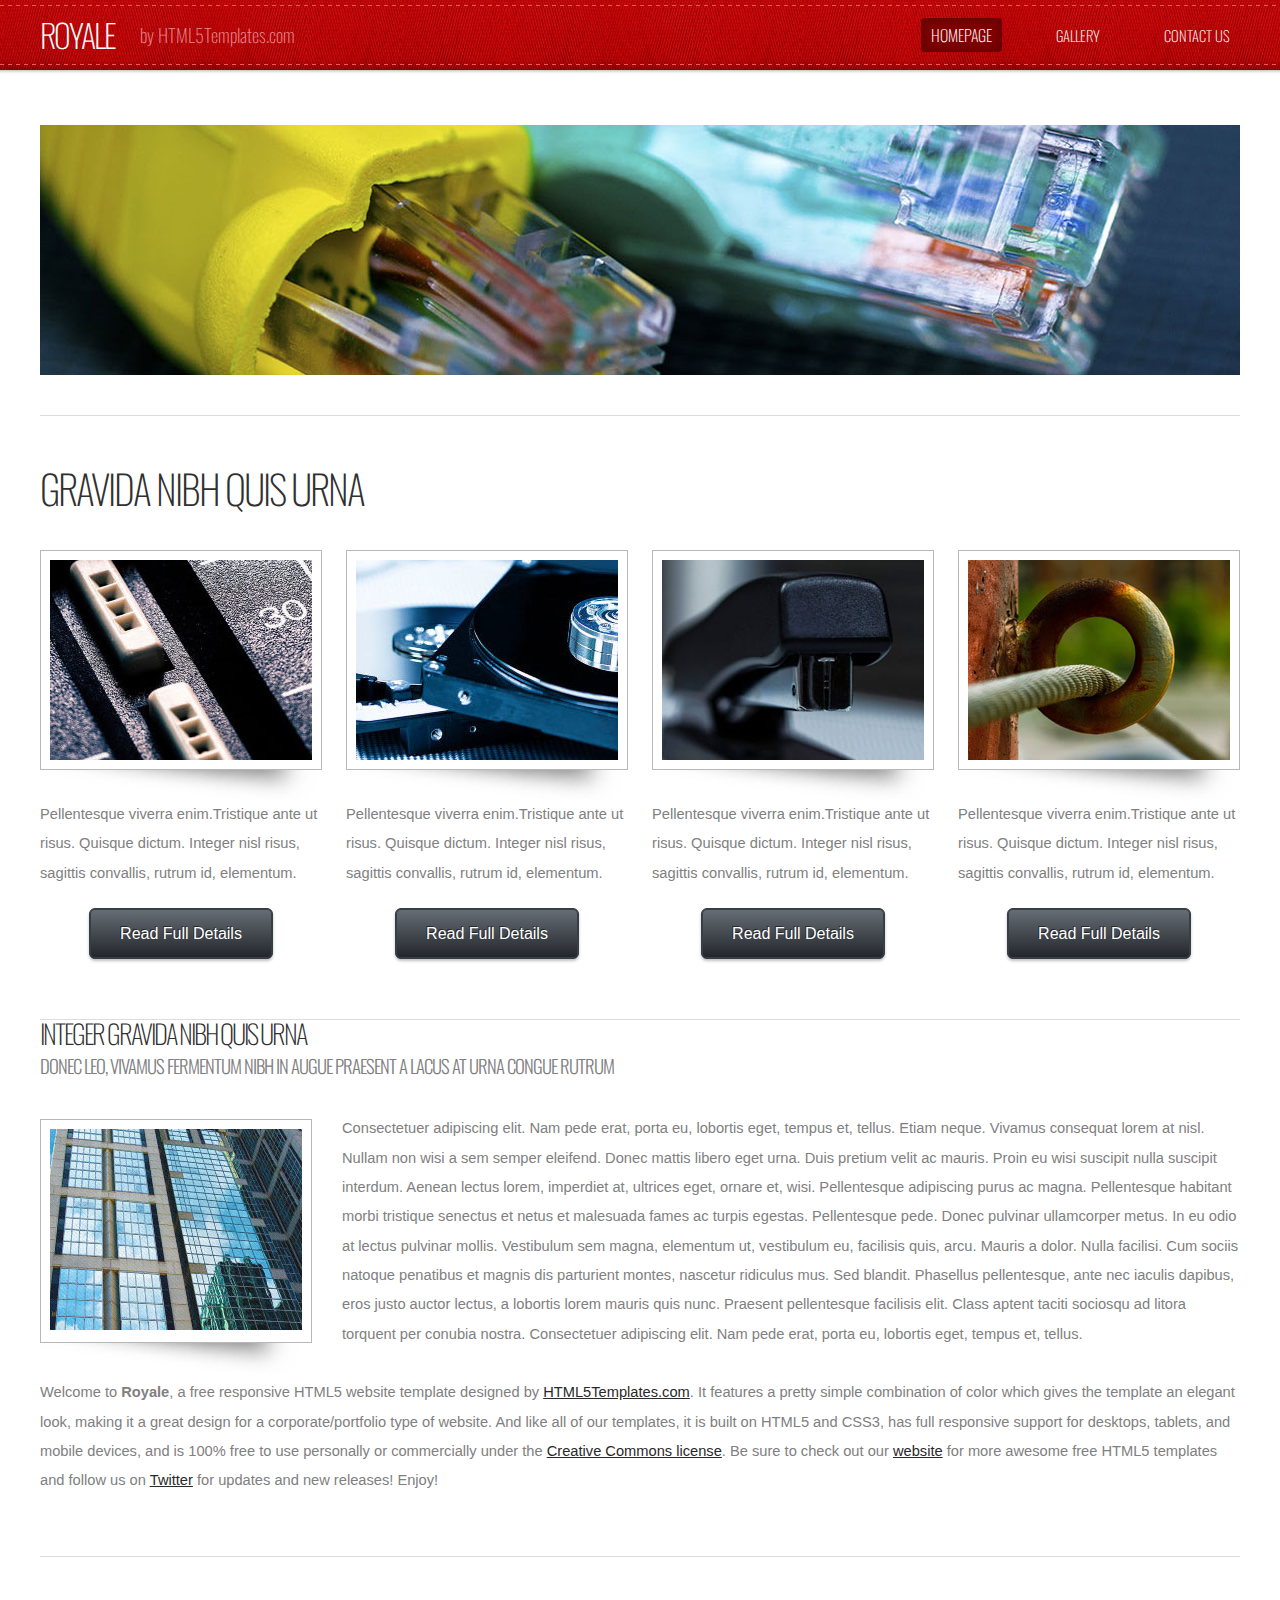
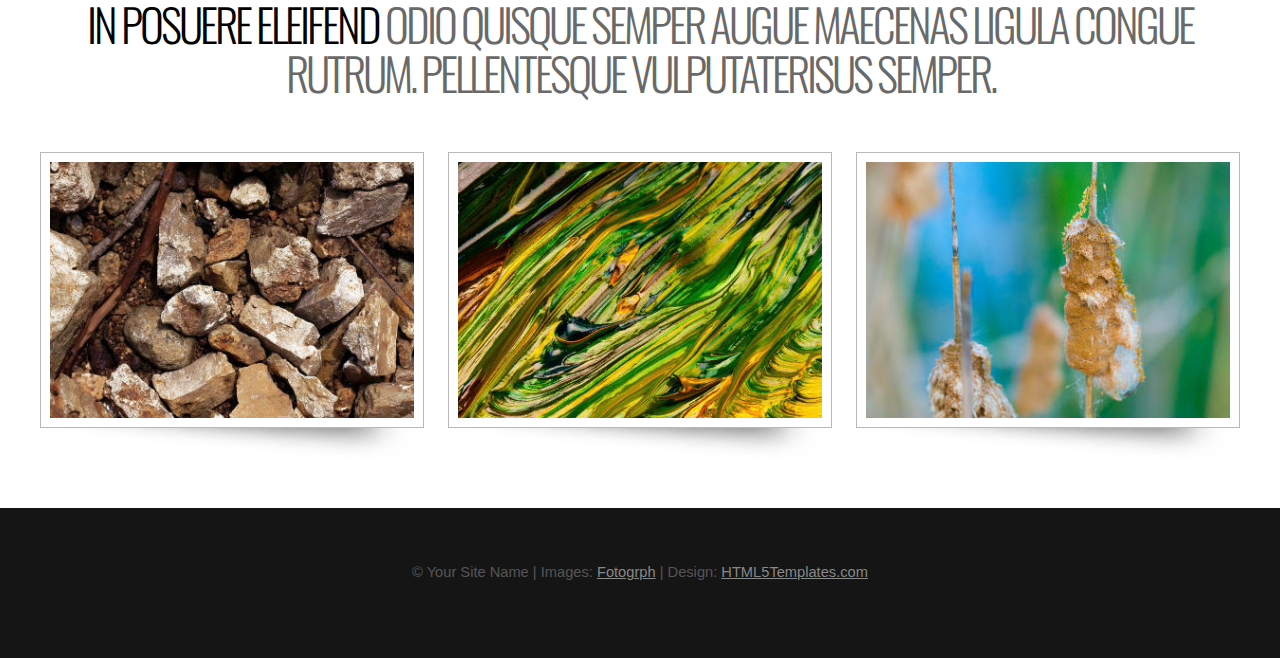
==== war/index.html @ 4a3aede1 "Initial Commit" ====
<!DOCTYPE HTML>
<!--
	Royale: A responsive HTML5 website template by HTML5Templates.com
	Released for free under the Creative Commons Attribution 3.0 license (html5templates.com/license)
	Visit http://html5templates.com for more great templates or follow us on Twitter @HTML5T
-->
<html>
<head>
<title>Royale by HTML5Templates.com</title>
<meta http-equiv="content-type" content="text/html; charset=utf-8" />
<meta name="description" content="" />
<meta name="keywords" content="" />
<noscript>
<link rel="stylesheet" href="css/5grid/core.css" />
<link rel="stylesheet" href="css/5grid/core-desktop.css" />
<link rel="stylesheet" href="css/5grid/core-1200px.css" />
<link rel="stylesheet" href="css/5grid/core-noscript.css" />
<link rel="stylesheet" href="css/style.css" />
<link rel="stylesheet" href="css/style-desktop.css" />
</noscript>
<script src="css/5grid/jquery.js"></script>
<script src="css/5grid/init.js?use=mobile,desktop,1000px&amp;mobileUI=1&amp;mobileUI.theme=none"></script>
<!--[if IE 9]><link rel="stylesheet" href="css/style-ie9.css" /><![endif]-->
<script>

$(function(){
	  $("#headerId").load("header.html"); 
	  $("#footerId").load("footer.html"); 
	  $("#navigationId").load("navigation.html");
	});
</script>
</head><body>
<div id="header-wrapper">
	<header id="header" class="5grid-layout">
		<div class="row">
			<div class="12u"> 
				<!-- Logo -->
				<div id="headerId"></div>
				<!-- Nav -->
				<div id="navigationId"></div>
			</div>
		</div>
	</header>
</div>
<div id="wrapper">
	<div class="5grid-layout">
		<div class="row">
			<div class="12u" id="banner">
				<section><a href="#"><img src="images/pics01.jpg" alt=""></a></section>
			</div>
		</div>
		<div id="feature-content">
			<section>
				<h2>Gravida nibh quis urna</h2>
			</section>
			<div class="row">
				<div class="12u">
					<div class="row">
						<div class="3u">
							<section>
								<div>
									<div class="image-style1"><a href="#"><img src="images/pics06.jpg" alt=""></a></div>
									<div><a href="#"><img src="css/images/img02.png" width="262" height="30" alt=""></a></div>
								</div>
								<p>Pellentesque viverra  enim.Tristique ante ut risus. Quisque dictum. Integer nisl risus, sagittis convallis, rutrum id, elementum.</p>
								<p class="button"><a href="#">Read Full Details</a></p>
							</section>
						</div>
						<div class="3u">
							<section>
								<div>
									<div class="image-style1"><a href="#"><img src="images/pics07.jpg" alt=""></a></div>
									<div><a href="#"><img src="css/images/img02.png" width="262" height="30" alt=""></a></div>
								</div>
								<p>Pellentesque viverra  enim.Tristique ante ut risus. Quisque dictum. Integer nisl risus, sagittis convallis, rutrum id, elementum.</p>
								<p class="button"><a href="#">Read Full Details</a></p>
							</section>
						</div>
						<div class="3u">
							<section>
								<div>
									<div class="image-style1"><a href="#"><img src="images/pics08.jpg" alt=""></a></div>
									<div><a href="#"><img src="css/images/img02.png" width="262" height="30" alt=""></a></div>
								</div>
								<p>Pellentesque viverra  enim.Tristique ante ut risus. Quisque dictum. Integer nisl risus, sagittis convallis, rutrum id, elementum.</p>
								<p class="button"><a href="#">Read Full Details</a></p>
							</section>
						</div>
						<div class="3u">
							<section>
								<div>
									<div class="image-style1"><a href="#"><img src="images/pics09.jpg" alt=""></a></div>
									<div><a href="#"><img src="css/images/img02.png" width="262" height="30" alt=""></a></div>
								</div>
								<p>Pellentesque viverra  enim.Tristique ante ut risus. Quisque dictum. Integer nisl risus, sagittis convallis, rutrum id, elementum.</p>
								<p class="button"><a href="#">Read Full Details</a></p>
							</section>
						</div>
					</div>
				</div>
			</div>
		</div>
		<div id="page">
			<div class="row">
				<div class="12u">
					<section id="content">
						<h2>Integer gravida nibh quis urna</h2>
						<p class="subtitle">Donec leo, vivamus fermentum nibh in augue praesent a lacus at urna congue rutrum</p>
						<div class="alignleft">
							<div class="image-style1"><a href="#"><img src="images/pics02.jpg" alt=""></a></div>
							<div><a href="#"><img src="css/images/img02.png" width="262" height="30" alt=""></a></div>
						</div>
						<p>Consectetuer adipiscing elit. Nam pede erat, porta eu, lobortis eget, tempus et, tellus. Etiam neque. Vivamus consequat lorem at nisl. Nullam non wisi a sem semper eleifend. Donec mattis libero eget urna. Duis pretium velit ac mauris. Proin eu wisi suscipit nulla suscipit interdum. Aenean lectus lorem, imperdiet at, ultrices eget, ornare et, wisi. Pellentesque adipiscing purus ac magna. Pellentesque habitant morbi tristique senectus et netus et malesuada fames ac turpis egestas. Pellentesque pede. Donec pulvinar ullamcorper metus. In eu odio at lectus pulvinar mollis. Vestibulum sem magna, elementum ut, vestibulum eu, facilisis quis, arcu. Mauris a dolor. Nulla facilisi. Cum sociis natoque penatibus et magnis dis parturient montes, nascetur ridiculus mus. Sed blandit. Phasellus pellentesque, ante nec iaculis dapibus, eros justo auctor lectus, a lobortis lorem mauris quis nunc. Praesent pellentesque facilisis elit. Class aptent taciti sociosqu ad litora torquent per conubia nostra. Consectetuer adipiscing elit. Nam pede erat, porta eu, lobortis eget, tempus et, tellus. </p>
						<p>&nbsp;</p>
						<p>Welcome to<strong> Royale</strong>, a free responsive HTML5 website template designed by <a href="http://html5templates.com/">HTML5Templates.com</a>.   It features a pretty simple combination of color which gives the template an elegant look, making it a great design for a corporate/portfolio type of website.  And like all of our templates, it is built on HTML5 and CSS3, has full responsive support for desktops, tablets, and mobile devices, and is 100% free to use personally or commercially under the <a href="http://html5templates.com/license/">Creative Commons license</a>. Be sure to check out our <a href="http://html5templates.com/">website</a> for more awesome free HTML5 templates and follow us on <a href="http://twitter.com/HTML5T">Twitter</a> for updates and new releases! Enjoy!</p>
					</section>
				</div>
			</div>
		</div>
		<div class="row">
			<div class="12u">
				<div class="row">
					<div id="splash"> <span>In posuere eleifend</span> odio quisque semper augue maecenas ligula congue rutrum. Pellentesque vulputaterisus semper. </div>
				</div>
			</div>
		</div>
		<div class="row">
			<div class="12u" id="gallery">
				<div class="row">
					<div class="4u">
						<section>
							<div>
								<div class="image-style1"><a href="#"><img src="images/pics03.jpg" alt=""></a></div>
								<div><a href="#"><img src="css/images/img02.png" width="262" height="30" alt=""></a></div>
							</div>
						</section>
					</div>
					<div class="4u">
						<section>
							<div>
								<div class="image-style1"><a href="#"><img src="images/pics04.jpg" alt=""></a></div>
								<div><a href="#"><img src="css/images/img02.png" width="262" height="30" alt=""></a></div>
							</div>
						</section>
					</div>
					<div class="4u">
						<section>
							<div>
								<div class="image-style1"><a href="#"><img src="images/pics05.jpg" alt=""></a></div>
								<div><a href="#"><img src="css/images/img02.png" width="262" height="30" alt=""></a></div>
							</div>
						</section>
					</div>
				</div>
			</div>
		</div>
	</div>
</div>
<div id="footerId"></div>
</body>
</html>
---- war/css/5grid/core.css ----
/*****************************************************************/
/* 5grid 0.3.2 by n33.co | MIT+GPLv2 license licensed            */
/* core.css: Core stylesheet                                     */
/*****************************************************************/

/**************************************************/
/* Resets (by meyerweb.com/eric/tools/css/reset/) */
/**************************************************/

	html, body, div, span, applet, object, iframe, h1, h2, h3, h4, h5, h6, p, blockquote, pre, a, abbr, acronym, address, big, cite, code, del, dfn, em, img, ins, kbd, q, s, samp, small, strike, strong, sub, sup, tt, var, b, u, i, center, dl, dt, dd, ol, ul, li, fieldset, form, label, legend, table, caption, tbody, tfoot, thead, tr, th, td, article, aside, canvas, details, embed, figure, figcaption, footer, header, hgroup, menu, nav, output, ruby, section, summary, time, mark, audio, video {
		margin: 0;
		padding: 0;
		border: 0;
		font-size: 100%;
		font: inherit;
		vertical-align: baseline;
	}

	article, aside, details, figcaption, figure, footer, header, hgroup, menu, nav, section {
		display: block;
	}

	body {
		line-height: 1;
	}

	ol, ul {
		list-style: none;
	}

	blockquote, q {
		quotes: none;
	}

	blockquote:before, blockquote:after, q:before, q:after {
		content: '';
		content: none;
	}

	table {
		border-collapse: collapse;
		border-spacing: 0;
	}

/*********************/
/* Grid              */
/*********************/

	.\35 grid .\31 2u { width: 100%; } .\35 grid .\31 1u { width: 91.5%; } .\35 grid .\31 0u { width: 83%; } .\35 grid .\39 u { width: 74.5%; } .\35 grid .\38 u { width: 66%; } .\35 grid .\37 u { width: 57.5%; } .\35 grid .\36 u { width: 49%; } .\35 grid .\35 u { width: 40.5%; } .\35 grid .\34 u { width: 32%; } .\35 grid .\33 u { width: 23.5%; } .\35 grid .\32 u { width: 15%; } .\35 grid .\31 u { width: 6.5%; }
	
	.\35 grid .\31 u, .\35 grid .\32 u, .\35 grid .\33 u, .\35 grid .\34 u, .\35 grid .\35 u, .\35 grid .\36 u, .\35 grid .\37 u, .\35 grid .\38 u, .\35 grid .\39 u, .\35 grid .\31 0u, .\35 grid .\31 1u, .\35 grid .\31 2u {
		margin: 1% 0 1% 2%;
		float: left;
	}

	.\35 grid:after {
		content: '';
		display: block;
		clear: both;
		height: 0;
	}

	.\35 grid-flush .\31 2u { width: 100% !important; } .\35 grid-flush .\31 1u { width: 91.6666666667% !important; } .\35 grid-flush .\31 0u { width: 83.3333333333% !important; } .\35 grid-flush .\39 u { width: 75% !important; } .\35 grid-flush .\38 u { width: 66.6666666667% !important; } .\35 grid-flush .\37 u { width: 58.3333333333% !important; } .\35 grid-flush .\36 u { width: 50% !important; } .\35 grid-flush .\35 u { width: 41.6666666667% !important; } .\35 grid-flush .\34 u { width: 33.3333333333% !important; } .\35 grid-flush .\33 u { width: 25% !important; } .\35 grid-flush .\32 u { width: 16.6666666667% !important; } .\35 grid-flush .\31 u { width: 8.3333333333% !important; }

	.\35 grid-flush .\31 u, .\35 grid-flush .\32 u, .\35 grid-flush .\33 u, .\35 grid-flush .\34 u, .\35 grid-flush .\35 u, .\35 grid-flush .\36 u, .\35 grid-flush .\37 u, .\35 grid-flush .\38 u, .\35 grid-flush .\39 u, .\35 grid-flush .\31 0u, .\35 grid-flush .\31 1u, .\35 grid-flush .\31 2u {
		margin: 0 !important;
	}

	.do-5grid .do-12u { width: 100%; } .do-5grid .do-11u { width: 91.5%; } .do-5grid .do-10u { width: 83%; } .do-5grid .do-9u { width: 74.5%; } .do-5grid .do-8u { width: 66%; } .do-5grid .do-7u { width: 57.5%; } .do-5grid .do-6u { width: 49%; } .do-5grid .do-5u { width: 40.5%; } .do-5grid .do-4u { width: 32%; } .do-5grid .do-3u { width: 23.5%; } .do-5grid .do-2u { width: 15%; } .do-5grid .do-1u { width: 6.5%; }
	
	.do-5grid .do-1u, .do-5grid .do-2u, .do-5grid .do-3u, .do-5grid .do-4u, .do-5grid .do-5u, .do-5grid .do-6u, .do-5grid .do-7u, .do-5grid .do-8u, .do-5grid .do-9u, .do-5grid .do-10u, .do-5grid .do-11u, .do-5grid .do-12u {
		margin: 1% 0 1% 2%;
		float: left;
	}

	.do-5grid:after {
		content: '';
		display: block;
		clear: both;
		height: 0;
	}

	.do-5grid-flush .do-12u { width: 100%; } .do-5grid-flush .do-11u { width: 91.6666666667%; } .do-5grid-flush .do-10u { width: 83.3333333333%; } .do-5grid-flush .do-9u { width: 75%; } .do-5grid-flush .do-8u { width: 66.6666666667%; } .do-5grid-flush .do-7u { width: 58.3333333333%; } .do-5grid-flush .do-6u { width: 50%; } .do-5grid-flush .do-5u { width: 41.6666666667%; } .do-5grid-flush .do-4u { width: 33.3333333333%; } .do-5grid-flush .do-3u { width: 25%; } .do-5grid-flush .do-2u { width: 16.6666666667%; } .do-5grid-flush .do-1u { width: 8.3333333333%; }

	.do-5grid-flush .do-1u, .do-5grid-flush .do-2u, .do-5grid-flush .do-3u, .do-5grid-flush .do-4u, .do-5grid-flush .do-5u, .do-5grid-flush .do-6u, .do-5grid-flush .do-7u, .do-5grid-flush .do-8u, .do-5grid-flush .do-9u, .do-5grid-flush .do-10u, .do-5grid-flush .do-11u, .do-5grid-flush .do-12u {
		margin: 0 !important;
	}

/*********************/
/* Mobile            */
/*********************/

	#mobileUI-site-titlebar {
		text-align: center;
	}
	
	#mobileUI-site-nav-opener {
		top: 0;
		left: 0;
	}
	
	#mobileUI-site-nav {
	}

		#mobileUI-site-nav nav {
		}
	
		#mobileUI-site-nav a {
			display: block;
		}
	
		#mobileUI-site-nav a .indent-1 { display: inline-block; width: 1em; }
		#mobileUI-site-nav a .indent-2 { display: inline-block; width: 2em; }
		#mobileUI-site-nav a .indent-3 { display: inline-block; width: 3em; }
		#mobileUI-site-nav a .indent-4 { display: inline-block; width: 4em; }
		#mobileUI-site-nav a .indent-5 { display: inline-block; width: 5em; }
		#mobileUI-site-nav a .indent-6 { display: inline-block; width: 6em; }
		#mobileUI-site-nav a .indent-7 { display: inline-block; width: 7em; }
		#mobileUI-site-nav a .indent-8 { display: inline-block; width: 8em; }
		#mobileUI-site-nav a .indent-9 { display: inline-block; width: 9em; }
		#mobileUI-site-nav a .indent-10 { display: inline-block; width: 10em; }
---- war/css/5grid/core-desktop.css ----
/*****************************************************************/
/* 5grid 0.3.2 by n33.co | MIT+GPLv2 license licensed            */
/* core-desktop.css: Core (desktop) stylesheet                   */
/*****************************************************************/

.\35 grid .row:after { content: ''; display: block; clear: both; height: 0; } 
.\35 grid .row > :first-child { margin-left: 0; } 
.\35 grid .row:first-child > * { margin-top: 0; } 
.\35 grid .row:last-child > * { margin-bottom: 0; }
.\35 grid .offset-1u:first-child { margin-left: 8.5% !important; } 
.\35 grid .offset-2u:first-child { margin-left: 17% !important; } 
.\35 grid .offset-3u:first-child { margin-left: 25.5% !important; } 
.\35 grid .offset-4u:first-child { margin-left: 34% !important; } 
.\35 grid .offset-5u:first-child { margin-left: 42.5% !important; } 
.\35 grid .offset-6u:first-child { margin-left: 51% !important; } 
.\35 grid .offset-7u:first-child { margin-left: 59.5% !important; } 
.\35 grid .offset-8u:first-child { margin-left: 68% !important; } 
.\35 grid .offset-9u:first-child { margin-left: 76.5% !important; } 
.\35 grid .offset-10u:first-child { margin-left: 85% !important; } 
.\35 grid .offset-11u:first-child { margin-left: 93.5% !important; } 
.\35 grid .offset-1u { margin-left: 10.5% !important; } 
.\35 grid .offset-2u { margin-left: 19% !important; } 
.\35 grid .offset-3u { margin-left: 27.5% !important; } 
.\35 grid .offset-4u { margin-left: 36% !important; } 
.\35 grid .offset-5u { margin-left: 44.5% !important; } 
.\35 grid .offset-6u { margin-left: 53% !important; } 
.\35 grid .offset-7u { margin-left: 61.5% !important; } 
.\35 grid .offset-8u { margin-left: 70% !important; } 
.\35 grid .offset-9u { margin-left: 78.5% !important; } 
.\35 grid .offset-10u { margin-left: 87% !important; } 
.\35 grid .offset-11u { margin-left: 95.5% !important; }
---- war/css/5grid/core-1200px.css ----
/*****************************************************************/
/* 5grid 0.3.2 by n33.co | MIT+GPLv2 license licensed            */
/* core-1200px.css: 1200px                                       */
/*****************************************************************/

/*********************/
/* 1200px            */
/*********************/

	.\35 grid-layout {
		width: 1200px;
		margin: 0 auto;
	}
---- war/css/5grid/core-noscript.css ----
/*****************************************************************/
/* 5grid 0.3.2 by n33.co | MIT+GPLv2 license licensed            */
/* noscript-1000px.css: Kludgey noscript stylesheet              */
/*****************************************************************/

/*********************/
/* Base Grid         */
/*********************/

	.\35 grid-layout .\31 2u { width: 100%; } 
	.\35 grid-layout .\31 1u { width: 91.5%; } 
	.\35 grid-layout .\31 0u { width: 83%; } 
	.\35 grid-layout .\39 u { width: 74.5%; } 
	.\35 grid-layout .\38 u { width: 66%; }
	.\35 grid-layout .\37 u { width: 57.5%; } 
	.\35 grid-layout .\36 u { width: 49%; } 
	.\35 grid-layout .\35 u { width: 40.5%; } 
	.\35 grid-layout .\34 u { width: 32%; } 
	.\35 grid-layout .\33 u { width: 23.5%; } 
	.\35 grid-layout .\32 u { width: 15%; } 
	.\35 grid-layout .\31 u { width: 6.5%; }

	.\35 grid-layout .\31 u, .\35 grid-layout .\32 u, .\35 grid-layout .\33 u, .\35 grid-layout .\34 u, .\35 grid-layout .\35 u, .\35 grid-layout .\36 u, .\35 grid-layout .\37 u, .\35 grid-layout .\38 u, .\35 grid-layout .\39 u, .\35 grid-layout .\31 0u, .\35 grid-layout .\31 1u, .\35 grid-layout .\31 2u {
		margin: 1% 0 1% 2%;
		float: left;
	}

	.\35 grid-layout:after {
		content: '';
		display: block;
		clear: both;
		height: 0;
	}

/*********************/
/* Desktop           */
/*********************/

	.\35 grid-layout .row:after { content: ''; display: block; clear: both; height: 0; } 
	.\35 grid-layout .row > :first-child { margin-left: 0; } 
	.\35 grid-layout .row:first-child > * { margin-top: 0; } 
	.\35 grid-layout .row:last-child > * { margin-bottom: 0; }
	.\35 grid-layout .offset-1u:first-child { margin-left: 8.5% !important; } 
	.\35 grid-layout .offset-2u:first-child { margin-left: 17% !important; } 
	.\35 grid-layout .offset-3u:first-child { margin-left: 25.5% !important; } 
	.\35 grid-layout .offset-4u:first-child { margin-left: 34% !important; } 
	.\35 grid-layout .offset-5u:first-child { margin-left: 42.5% !important; } 
	.\35 grid-layout .offset-6u:first-child { margin-left: 51% !important; } 
	.\35 grid-layout .offset-7u:first-child { margin-left: 59.5% !important; } 
	.\35 grid-layout .offset-8u:first-child { margin-left: 68% !important; } 
	.\35 grid-layout .offset-9u:first-child { margin-left: 76.5% !important; } 
	.\35 grid-layout .offset-10u:first-child { margin-left: 85% !important; } 
	.\35 grid-layout .offset-11u:first-child { margin-left: 93.5% !important; } 
	.\35 grid-layout .offset-1u { margin-left: 10.5% !important; } 
	.\35 grid-layout .offset-2u { margin-left: 19% !important; } 
	.\35 grid-layout .offset-3u { margin-left: 27.5% !important; } 
	.\35 grid-layout .offset-4u { margin-left: 36% !important; } 
	.\35 grid-layout .offset-5u { margin-left: 44.5% !important; } 
	.\35 grid-layout .offset-6u { margin-left: 53% !important; } 
	.\35 grid-layout .offset-7u { margin-left: 61.5% !important; } 
	.\35 grid-layout .offset-8u { margin-left: 70% !important; } 
	.\35 grid-layout .offset-9u { margin-left: 78.5% !important; } 
	.\35 grid-layout .offset-10u { margin-left: 87% !important; } 
	.\35 grid-layout .offset-11u { margin-left: 95.5% !important; }
---- war/css/style.css ----
@import url(http://fonts.googleapis.com/css?family=Oswald:400,300);
@import url(http://fonts.googleapis.com/css?family=Abel|Satisfy);

/*
	Royale: A responsive HTML5 website template by HTML5Templates.com
	Released for free under the Creative Commons Attribution 3.0 license (html5templates.com/license)
	Visit http://html5templates.com for more great templates or follow us on Twitter @HTML5T
*/

/*********************************************************************************/
/* Global                                                                        */
/*********************************************************************************/

body {
	margin: 0px;
	padding: 0px;
	background: #151515 url(images/img01.png) repeat;
	font-family: Arial, Helvetica, sans-serif;
	font-size: 11pt;
	color: #808080;
}

h1, h2, h3 {
	margin: 0px;
	padding: 0px;
	font-family: 'Oswald', sans-serif;
	font-weight: 200;
	color: #4F4F4F;
}

p, ol, ul {
	margin-top: 0px;
}

p {
	line-height: 200%;
}

strong {
	font-weight: 700;
}

a {
	color: #292929;
}

.alignleft {
	float: left;
	margin-top: 5px;
	margin-right: 30px;
}


/* Header */

#header-wrapper {
	overflow: hidden;
	height: 75px;
	background: url(images/img01.jpg) repeat-x left top;
}

/* Wrapper */

#wrapper {
	overflow: hidden;
	padding: 50px 0px;
	background: #FFFFFF;
}

/* Copyright */

#copyright {
	overflow: hidden;
	height: 150px;
}

#copyright p {
	padding: 50px 0px 0px 0px;
	text-align: center;
	font-size: 11pt;
	color: #555;
}

#copyright a {
	color: #888;
}

/* Image style */

.image-style1 {
	padding: 9px;
	background: #FFFFFF;
	border: 1px solid #B8B8B8;
}

/* Reusable Buttons */

.button {
	text-align: center;
}

.button a {
	display: inline-block;
	outline: 0;
	white-space: nowrap;
	margin-top: 20px;
	padding: 10px 30px 10px 30px;
	background: #23272D;
	box-shadow: inset 0px 0px 0px 1px #363E46, 0px 2px 3px 0px rgba(0,0,0,0.25);
	border: solid 1px #363E46;
	border-radius: 6px;
	background-image: -moz-linear-gradient(top, #686E76, #21252B);
	background-image: -webkit-linear-gradient(top, #686E76, #21252B);
	background-image: -webkit-gradient(linear, 0% 0%, 0% 100%, from(#686E76), to(#21252B));
	background-image: -ms-linear-gradient(top, #686E76, #21252B);
	background-image: -o-linear-gradient(top, #686E76, #21252B);
	background-image: linear-gradient(top, #686E76, #21252B);
	text-decoration: none;
	text-shadow: -1px -1px 0 rgba(0,0,0,0.5);
	font-size: 12pt;
	color: #FFFFFF;
}

/* List style1 */

.list-style1 {
	margin: 0px;
	padding: 30px 0px 0px 0px;
	list-style: none;
}

.list-style1 li {
	padding: 0px 0px 15px 0px;
}






/* Circular Content Carousel Style */
.ca-container{
	position:relative;
	margin:25px auto 20px auto;
	width:990px;
	height:450px;
}
.ca-wrapper{
	width:100%;
	height:100%;
	position:relative;
}
.ca-item{
	position:relative;
	float:left;
	width:550px;
	height:100%;
	text-align:center;
}
.ca-more{
	position: absolute;
	bottom: 10px;
	right:0px;
	padding:4px 15px;
	font-weight:bold;
	background: #ccbda2;
	text-align:center;
	color: white;
	font-family: "Georgia","Times New Roman",serif;
	font-style:italic;
	text-shadow:1px 1px 1px #897c63;
}
.ca-close{
	position:absolute;
	top:10px;
	right:10px;
	background:#fff url(../images/cross.png) no-repeat center center;
	width:27px;
	height:27px;
	text-indent:-9000px;
	outline:none;
	-moz-box-shadow:1px 1px 2px rgba(0,0,0,0.2);
	-webkit-box-shadow:1px 1px 2px rgba(0,0,0,0.2);
	box-shadow:1px 1px 2px rgba(0,0,0,0.2);
	opacity:0.7;
}
.ca-close:hover{
	opacity:1.0;
}
.ca-item-main{
	padding:20px;
	position:absolute;
	top:5px;
	left:5px;
	right:5px;
	bottom:5px;
	background:#fff;
	overflow:hidden;
	-moz-box-shadow:1px 1px 2px rgba(0,0,0,0.2);
	-webkit-box-shadow:1px 1px 2px rgba(0,0,0,0.2);
	box-shadow:1px 1px 2px rgba(0,0,0,0.2);
}
.ca-icon{
	width:457px;
	height:300px;
	position:relative;
	margin:0 auto;
	background:transparent url(../images/001.png) no-repeat center center;
}
.ca-item-2 .ca-icon{
	background-image:url(../images/002.png);
}
.ca-item-3 .ca-icon{
	background-image:url(../images/003.png);
}
.ca-item-4 .ca-icon{
	background-image:url(../images/0004.png);
}
.ca-item-5 .ca-icon{
	background-image:url(../images/005.png);
}
.ca-item-6 .ca-icon{
	background-image:url(../images/animal6.png);
}
.ca-item-7 .ca-icon{
	background-image:url(../images/animal7.png);
}
.ca-item-8 .ca-icon{
	background-image:url(../images/animal8.png);
}
.ca-item h3{
	font-family: 'Coustard', sans-serif;
	text-transform:uppercase;
	font-size:16px;
	color:#000;
	margin-bottom:20px;
/* 	height:85px; */
	text-align:center;
	text-shadow: 0px 1px 1px #e4ebe9;
}
.ca-item h4{
	font-family: "Georgia","Times New Roman",serif;
	font-style:italic;
	font-size:12px;
	text-align:left;
	border-left:10px solid #b0ccc6;
	padding-left:10px;
	line-height:24px;
	margin:10px;
	position:relative;
}
.ca-item h4 span{
	text-indent:40px;
	display:block;
}
.ca-item h4  span.ca-quote{
	color:#f4eee3;
	font-size:100px;
	position:absolute;
	top:20px;
	left:0px;
	text-indent:0px;
}
.ca-content-wrapper{
	background:#b0ccc6;
	position:absolute;
	width:0px; /* expands to width of the wrapper minus 1 element */
	height:440px;
	top:5px;
	text-align:left;
	z-index:10000;
	overflow:hidden;
}
.ca-content{
	width:660px;
	overflow:hidden;
}
.ca-content-text{
	font-size: 14px;
	font-style: italic;
	font-family: "Georgia","Times New Roman",serif;
	margin:10px 20px;
	padding:10px 20px;
	line-height:24px;
}
.ca-content-text p{
	padding-bottom:5px;
}
.ca-content h6{
	margin:25px 20px 0px 35px;
	font-size:32px;
	padding-bottom:5px;
	color:#000;
	font-family: 'Coustard', sans-serif;
	color:#60817a;
	border-bottom:2px solid #99bcb4;
	text-shadow: 1px 1px 1px #99BCB4;
}
.ca-content ul{
	margin:20px 35px;
	height:30px;
}
.ca-content ul li{
	float:left;
	margin:0px 2px;
}
.ca-content ul li a{
	color:#fff;
	background:#000;
	padding:3px 6px;
	font-size:14px;
	font-family: "Georgia","Times New Roman",serif;
	font-style:italic;
}
.ca-content ul li a:hover{
	background:#fff;
	color:#000;
	text-shadow:none;
}
.ca-nav span{
	width:25px;
	height:38px;
	background:transparent url(../images/arrows.png) no-repeat top left;
	position:absolute;
	top:50%;
	margin-top:-19px;
	left:-40px;
	text-indent:-9000px;
	opacity:0.7;
	cursor:pointer;
	z-index:100;
}
.ca-nav span.ca-nav-next{
	background-position:top right;
	left:auto;
	right:-40px;
}
.ca-nav span:hover{
	opacity:1.0;
}
---- war/css/style-desktop.css ----
/*
	Royale: A responsive HTML5 website template by HTML5Templates.com
	Released for free under the Creative Commons Attribution 3.0 license (html5templates.com/license)
	Visit http://html5templates.com for more great templates or follow us on Twitter @HTML5T
*/

/*********************************************************************************/
/* Desktop (>= 480px)                                                            */
/*********************************************************************************/

/* Header */

#header {
	overflow: hidden;
	min-height: 75px;
	position: relative;
}

#header h1 {
	position: absolute;
	top: 0;
	left: 0;
	line-height: 70px;
	font-size: 2.2em;
}

#header h1 a {
	color: #fff;
	letter-spacing: -2px;
	text-decoration: none;
	text-transform: uppercase;
}

#header p {
	float: left;
	padding: 0px 0px 0px 100px;
	line-height: 70px;
	font-family: 'Oswald', sans-serif;
	font-size: 14pt;
	font-weight: 200;
	color: #E7888D;
}

#header nav {
	position: absolute;
	top: 27px;
	right: 0;
	font-weight: 200;
}

#header nav a {
	color: #FFFFFF;
	padding: 5px 10px;
	text-decoration: none;
	text-transform: uppercase;
	font-family: 'Oswald', sans-serif;
	font-size: 1em;
	margin-left: 40px;
	outline: 0;
}

#header nav a:hover {
	color: #FFFFFF;
}

#header nav .active {
	background: #830203;
	box-shadow: inset 0px 0px 10px 5px rgba(0,0,0,.2);
	border-radius: 4px;
	text-decoration: none;
	font-size: 12pt;
	color: #FFFFFF;
}


/* Banner */

#banner {
	overflow: hidden;
	padding: 0px 0px 40px 0px;
	border-bottom: solid 1px #ddd;
}

#banner a img {
	display: block;
	width: 100%;
}

/* Featured Content */

#feature-content {
	overflow: hidden;
	padding: 40px 0px 60px 0px;
	border-bottom: solid 1px #ddd;
}

#feature-content h2 {
	padding: 0px 0px 30px 0px;
	letter-spacing: -2px;
	text-decoration: none;
	text-transform: uppercase;
	font-family: 'Oswald', sans-serif;
	font-size: 30pt;
	font-weight: 200;
	color: #303030;
}

#feature-content a img {
	display: block;
	width: 100%;
}

/* Content */

#content {
	overflow: hidden;
	padding: 0px 0px 60px 0px;
	border-bottom: solid 1px #ddd;
}

.two-column #content {
	padding: 0px 0px 60px 0px;
}

#content h2 {
	padding: 0px 0px 0px 0px;
	letter-spacing: -2px;
	text-decoration: none;
	text-transform: uppercase;
	font-family: 'Oswald', sans-serif;
	font-size: 20pt;
	font-weight: 200;
	color: #303030;
}

#content .subtitle {
	padding: 0px 0px 30px 0px;
	letter-spacing: -1px;
	text-transform: uppercase;
	font-family: 'Oswald', sans-serif;
	font-size: 14pt;
	font-weight: 300;
}

/* Splash Content */

#splash {
	overflow: hidden;
	padding: 30px 0px 30px 0px;
	letter-spacing: -3px;
	line-height: 110%;
	text-align: center;
	text-transform: uppercase;
	font-family: 'Oswald', sans-serif;
	font-weight: 300;
	font-size: 34pt;
	color: #696969
}

#splash span {
	color: #000000;
}

/* Gallery */

#gallery {
}

#gallery a img {
	display: block;
	width: 100%;
}

/* Sidebar */

#sidebar {
	padding: 10px 0px 0px 0px;
}

.column2 #sidebar {
	padding: 0px;
}

#sidebar h2 {
	letter-spacing: -1px;
	text-transform: uppercase;
	font-size: 22pt;
	color: #2A2A2A;
}

#sidebar .subtitle {
	padding: 0px 0px 30px 0px;
	letter-spacing: -1px;
	text-transform: uppercase;
	font-family: 'Oswald', sans-serif;
	font-size: 16pt;
	font-weight: 300;
	color: #696969;
}
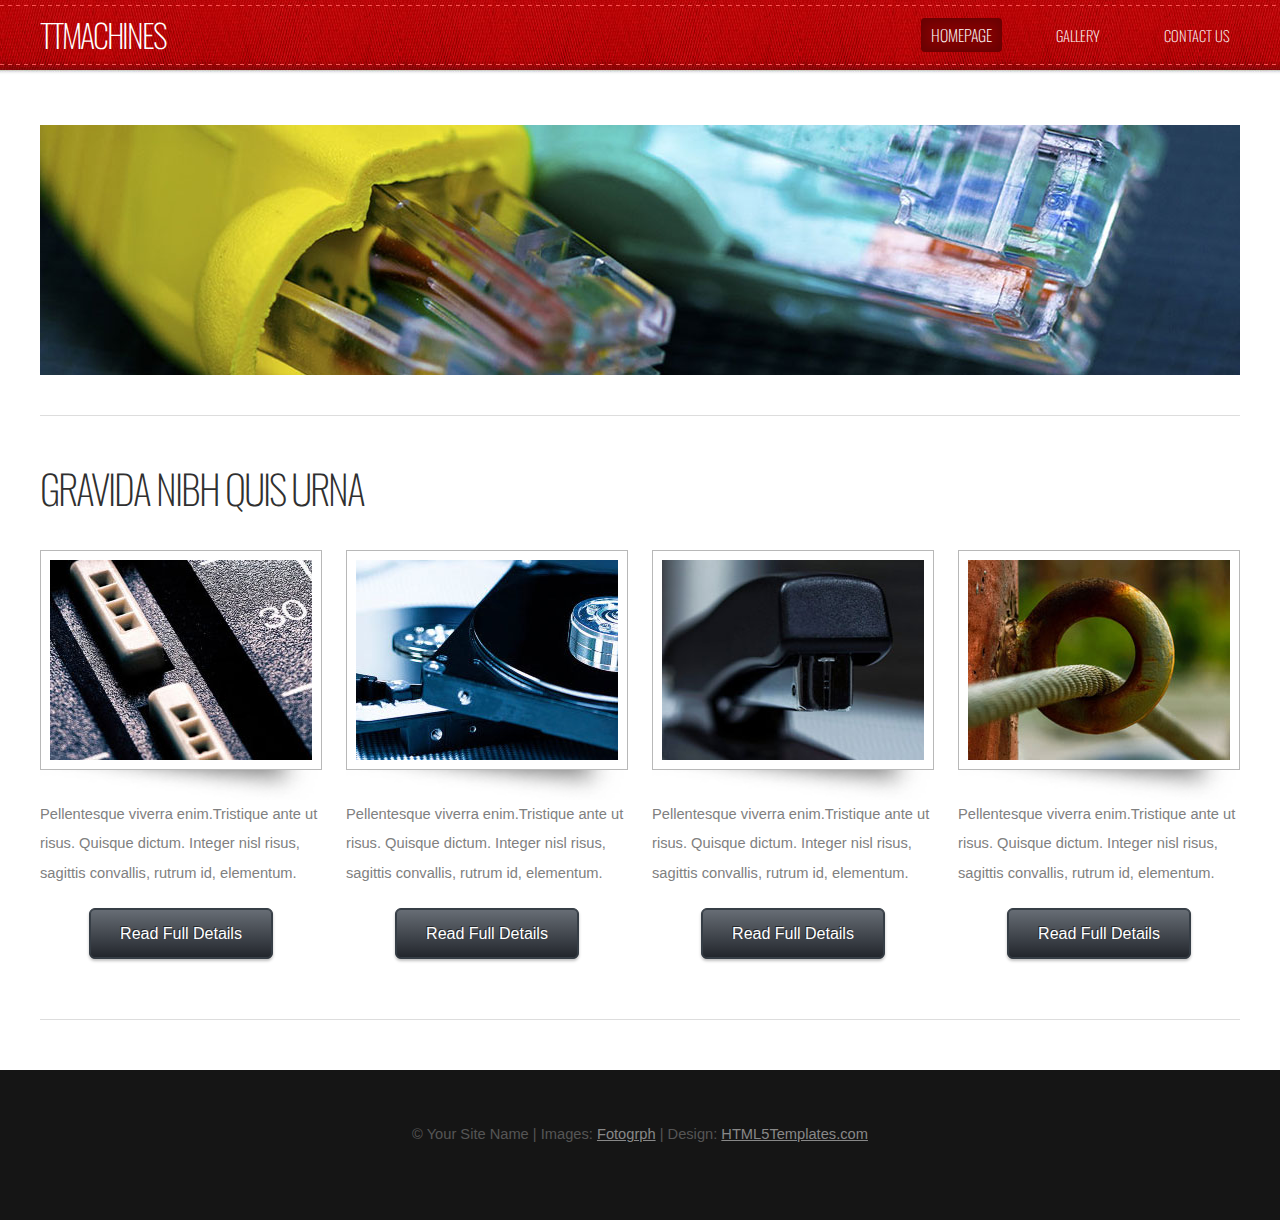
==== commit 938da951: "Location page added. Removed extra rows from index page. Changed site title and headers to TTMachine" ====
--- a/war/index.html
+++ b/war/index.html
@@ -6,7 +6,7 @@
 -->
 <html>
 <head>
-<title>Royale by HTML5Templates.com</title>
+<title>TTMachines</title>
 <meta http-equiv="content-type" content="text/html; charset=utf-8" />
 <meta name="description" content="" />
 <meta name="keywords" content="" />
@@ -100,7 +100,7 @@
 				</div>
 			</div>
 		</div>
-		<div id="page">
+		<!-- <div id="page">
 			<div class="row">
 				<div class="12u">
 					<section id="content">
@@ -123,8 +123,8 @@
 					<div id="splash"> <span>In posuere eleifend</span> odio quisque semper augue maecenas ligula congue rutrum. Pellentesque vulputaterisus semper. </div>
 				</div>
 			</div>
-		</div>
-		<div class="row">
+		</div> -->
+		<!-- <div class="row">
 			<div class="12u" id="gallery">
 				<div class="row">
 					<div class="4u">
@@ -153,7 +153,7 @@
 					</div>
 				</div>
 			</div>
-		</div>
+		</div> -->
 	</div>
 </div>
 <div id="footerId"></div>
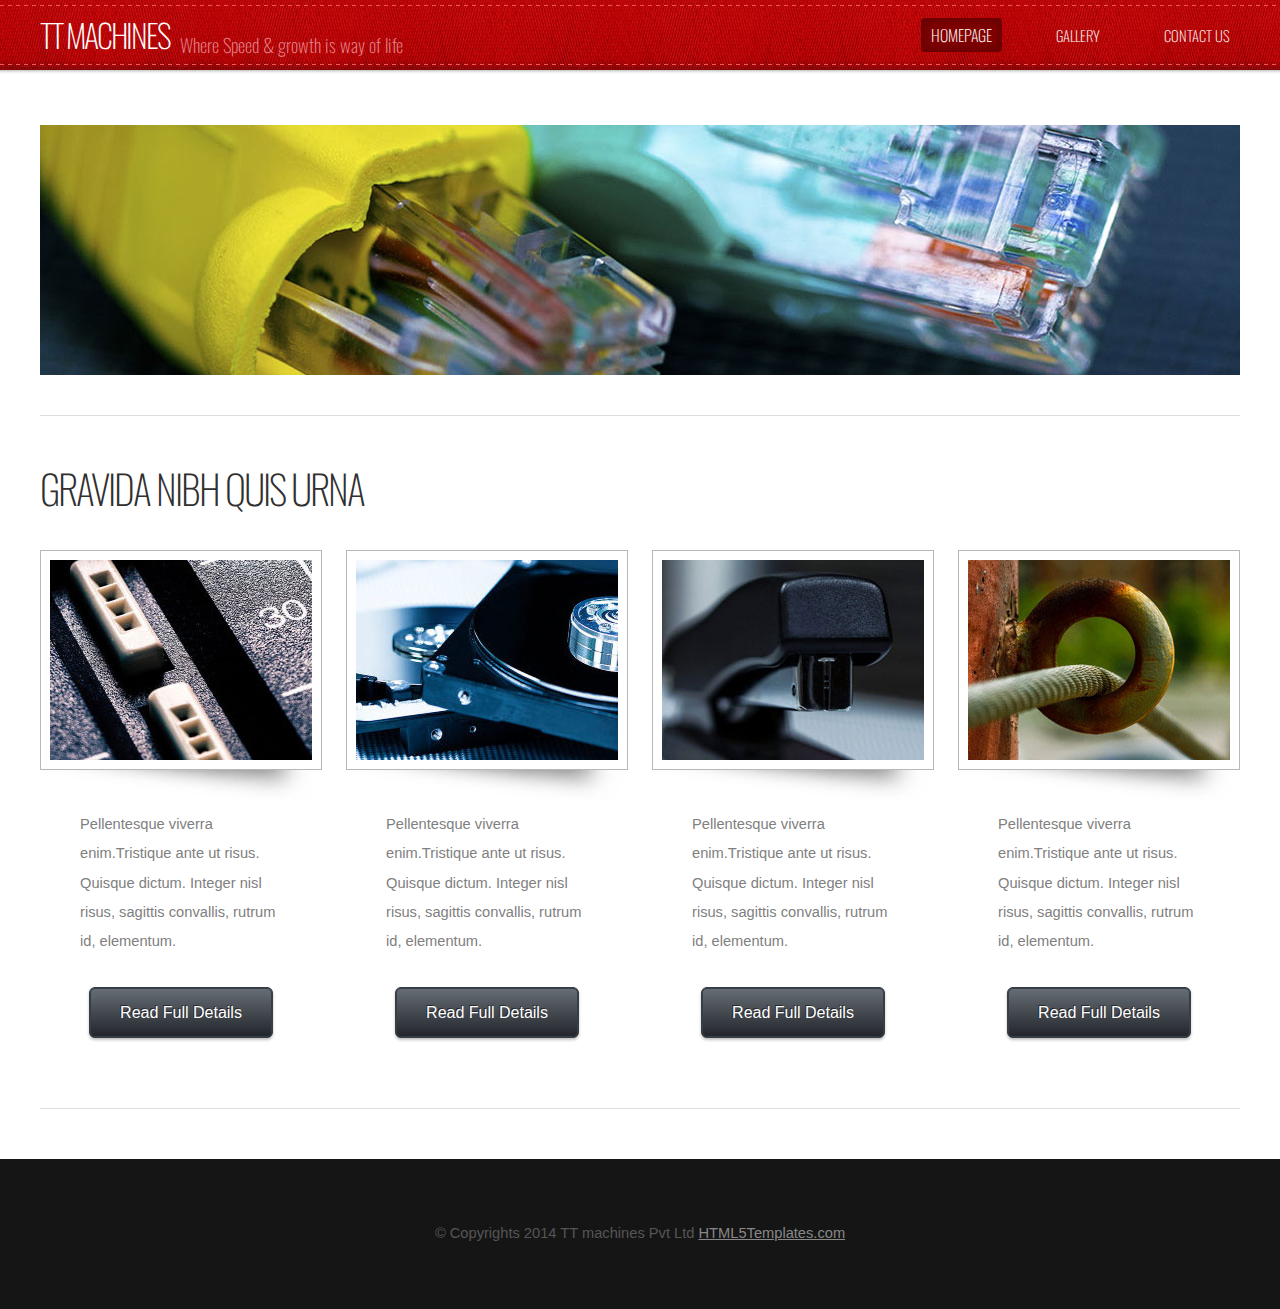
==== commit 6789af7e: "gallery page updated with new CSS layout" ====
--- a/war/index.html
+++ b/war/index.html
@@ -26,7 +26,7 @@
 $(function(){
 	  $("#headerId").load("header.html"); 
 	  $("#footerId").load("footer.html"); 
-	  $("#navigationId").load("navigation.html");
+	 
 	});
 </script>
 </head><body>
@@ -38,6 +38,13 @@
 				<div id="headerId"></div>
 				<!-- Nav -->
 				<div id="navigationId"></div>
+					<nav class="mobileUI-site-nav">
+						<a href="index.html" class="active">Homepage</a> 
+						<a href="gallery.html">Gallery</a>
+						<!-- 		 <a href="twocolumn1.html">Two Column #1</a>  -->
+						<!-- 		 <a href="twocolumn2.html">Two Column #2</a> -->
+						<a href="location.html">Contact Us</a>
+					</nav>
 			</div>
 		</div>
 	</header>
--- a/war/css/style.css
+++ b/war/css/style.css
@@ -34,6 +34,7 @@
 
 p {
 	line-height: 200%;
+	margin: 10px 40px;
 }
 
 strong {
@@ -138,11 +139,11 @@
 
 
 
-/* Circular Content Carousel Style */
+/* Circular Content Carousel Style 
 .ca-container{
 	position:relative;
 	margin:25px auto 20px auto;
-	width:990px;
+	width:1000px;
 	height:450px;
 }
 .ca-wrapper{
@@ -153,7 +154,7 @@
 .ca-item{
 	position:relative;
 	float:left;
-	width:550px;
+	width:500px;
 	height:100%;
 	text-align:center;
 }
@@ -173,7 +174,7 @@
 .ca-close{
 	position:absolute;
 	top:10px;
-	right:10px;
+	left:460px;
 	background:#fff url(../images/cross.png) no-repeat center center;
 	width:27px;
 	height:27px;
@@ -235,7 +236,7 @@
 	color:#000;
 	margin-bottom:20px;
 /* 	height:85px; */
-	text-align:center;
+	/* text-align:center;
 	text-shadow: 0px 1px 1px #e4ebe9;
 }
 .ca-item h4{
@@ -264,7 +265,7 @@
 .ca-content-wrapper{
 	background:#b0ccc6;
 	position:absolute;
-	width:0px; /* expands to width of the wrapper minus 1 element */
+	width:0px; expands to width of the wrapper minus 1 element
 	height:440px;
 	top:5px;
 	text-align:left;
@@ -272,7 +273,7 @@
 	overflow:hidden;
 }
 .ca-content{
-	width:660px;
+	width:400px;
 	overflow:hidden;
 }
 .ca-content-text{
@@ -337,4 +338,84 @@
 }
 .ca-nav span:hover{
 	opacity:1.0;
-}+}
+
+
+for image pop up
+
+.modalDialog {
+	position: fixed;
+	
+	font-family: Arial, Helvetica, sans-serif;
+	top: 0;
+	right: 0;
+	bottom: 0;
+	left: 0;
+	background: rgba(0,0,0,0.8);
+	z-index: 99999;
+	opacity:0;
+	-webkit-transition: opacity 400ms ease-in;
+	-moz-transition: opacity 400ms ease-in;
+	transition: opacity 400ms ease-in;
+	pointer-events: none;
+}
+
+.modalDialog:target {
+	opacity:1;
+	pointer-events: auto;
+}
+
+.modalDialog > div {
+	width: 400px;
+	width:457px;
+	height:300px;
+	position: relative;
+	margin: 10% auto;
+	padding: 5px 20px 13px 20px;
+	border-radius: 10px;
+	background: #fff;
+	background: -moz-linear-gradient(#fff, #999);
+	background: -webkit-linear-gradient(#fff, #999);
+	background: -o-linear-gradient(#fff, #999);
+}
+
+
+.close {
+	background: #606061;
+	color: #FFFFFF;
+	line-height: 25px;
+	position: absolute;
+	right: -12px;
+	text-align: center;
+	top: -10px;
+	width: 24px;
+	text-decoration: none;
+	font-weight: bold;
+	-webkit-border-radius: 12px;
+	-moz-border-radius: 12px;
+	border-radius: 12px;
+	-moz-box-shadow: 1px 1px 3px #000;
+	-webkit-box-shadow: 1px 1px 3px #000;
+	box-shadow: 1px 1px 3px #000;
+}
+
+.close:hover { background: #00d9ff; }
+
+.next {
+	background: #606061;
+	color: #FFFFFF;
+	line-height: 25px;
+	position: absolute;
+	right: -12px;
+	margin:190px 40px;;
+	text-align: center;
+	top: -10px;
+	width: 24px;
+	text-decoration: none;
+	font-weight: bold;
+	-webkit-border-radius: 12px;
+	-moz-border-radius: 12px;
+	border-radius: 12px;
+	
+}
+ */
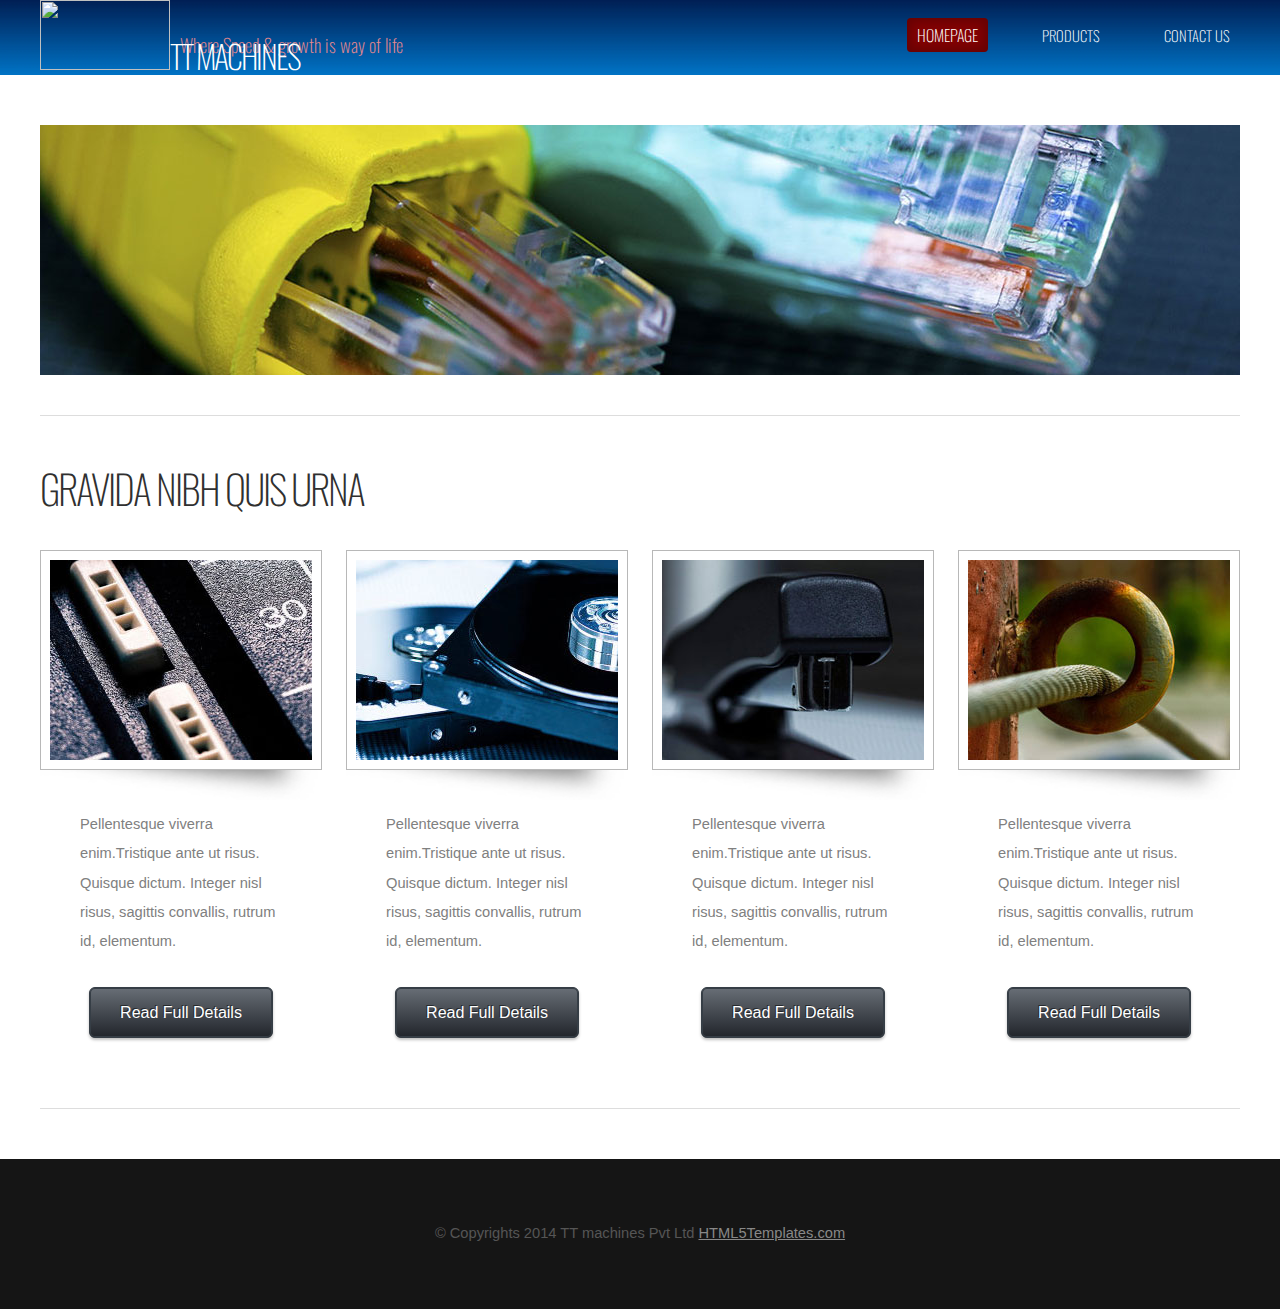
==== commit d40e494e: "Gallery and header updated." ====
--- a/war/index.html
+++ b/war/index.html
@@ -40,7 +40,7 @@
 				<div id="navigationId"></div>
 					<nav class="mobileUI-site-nav">
 						<a href="index.html" class="active">Homepage</a> 
-						<a href="gallery.html">Gallery</a>
+						<a href="gallery.html">Products</a>
 						<!-- 		 <a href="twocolumn1.html">Two Column #1</a>  -->
 						<!-- 		 <a href="twocolumn2.html">Two Column #2</a> -->
 						<a href="location.html">Contact Us</a>
--- a/war/css/style.css
+++ b/war/css/style.css
@@ -57,7 +57,7 @@
 #header-wrapper {
 	overflow: hidden;
 	height: 75px;
-	background: url(images/img01.jpg) repeat-x left top;
+	background: url(images/header1.png) repeat-x left top;
 }
 
 /* Wrapper */
